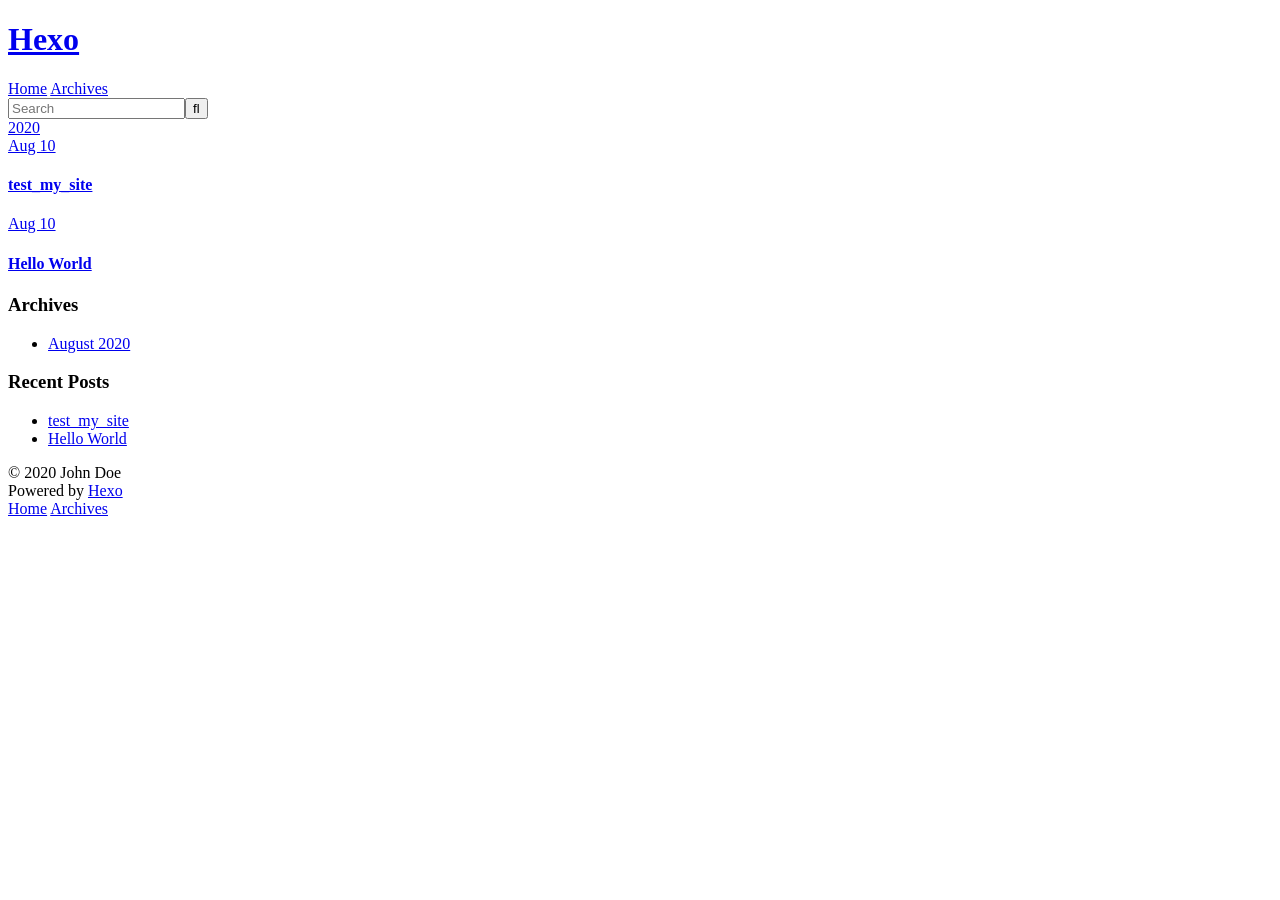
==== archives/2020/index.html @ 8a31be95 "Site updated: 2020-08-10 13:30:03" ====
<!DOCTYPE html>
<html>
<head>
  <meta charset="utf-8">
  

  
  <title>Archives: 2020 | Hexo</title>
  <meta name="viewport" content="width=device-width, initial-scale=1, maximum-scale=1">
  <meta property="og:type" content="website">
<meta property="og:title" content="Hexo">
<meta property="og:url" content="http://yoursite.com/archives/2020/index.html">
<meta property="og:site_name" content="Hexo">
<meta property="og:locale" content="en_US">
<meta property="article:author" content="John Doe">
<meta name="twitter:card" content="summary">
  
    <link rel="alternate" href="/atom.xml" title="Hexo" type="application/atom+xml">
  
  
    <link rel="icon" href="/favicon.png">
  
  
    <link href="//fonts.googleapis.com/css?family=Source+Code+Pro" rel="stylesheet" type="text/css">
  
  
<link rel="stylesheet" href="/css/style.css">

<meta name="generator" content="Hexo 5.0.0"></head>

<body>
  <div id="container">
    <div id="wrap">
      <header id="header">
  <div id="banner"></div>
  <div id="header-outer" class="outer">
    <div id="header-title" class="inner">
      <h1 id="logo-wrap">
        <a href="/" id="logo">Hexo</a>
      </h1>
      
    </div>
    <div id="header-inner" class="inner">
      <nav id="main-nav">
        <a id="main-nav-toggle" class="nav-icon"></a>
        
          <a class="main-nav-link" href="/">Home</a>
        
          <a class="main-nav-link" href="/archives">Archives</a>
        
      </nav>
      <nav id="sub-nav">
        
          <a id="nav-rss-link" class="nav-icon" href="/atom.xml" title="RSS Feed"></a>
        
        <a id="nav-search-btn" class="nav-icon" title="Search"></a>
      </nav>
      <div id="search-form-wrap">
        <form action="//google.com/search" method="get" accept-charset="UTF-8" class="search-form"><input type="search" name="q" class="search-form-input" placeholder="Search"><button type="submit" class="search-form-submit">&#xF002;</button><input type="hidden" name="sitesearch" value="http://yoursite.com"></form>
      </div>
    </div>
  </div>
</header>
      <div class="outer">
        <section id="main">
  
  
    
    
      
      
      <section class="archives-wrap">
        <div class="archive-year-wrap">
          <a href="/archives/2020" class="archive-year">2020</a>
        </div>
        <div class="archives">
    
    <article class="archive-article archive-type-post">
  <div class="archive-article-inner">
    <header class="archive-article-header">
      <a href="/2020/08/10/test-my-site/" class="archive-article-date">
  <time datetime="2020-08-10T04:23:38.000Z" itemprop="datePublished">Aug 10</time>
</a>
      
  
    <h1 itemprop="name">
      <a class="archive-article-title" href="/2020/08/10/test-my-site/">test_my_site</a>
    </h1>
  

    </header>
  </div>
</article>
  
    
    
    <article class="archive-article archive-type-post">
  <div class="archive-article-inner">
    <header class="archive-article-header">
      <a href="/2020/08/10/hello-world/" class="archive-article-date">
  <time datetime="2020-08-10T04:22:14.699Z" itemprop="datePublished">Aug 10</time>
</a>
      
  
    <h1 itemprop="name">
      <a class="archive-article-title" href="/2020/08/10/hello-world/">Hello World</a>
    </h1>
  

    </header>
  </div>
</article>
  
  
    </div></section>
  


</section>
        
          <aside id="sidebar">
  
    

  
    

  
    
  
    
  <div class="widget-wrap">
    <h3 class="widget-title">Archives</h3>
    <div class="widget">
      <ul class="archive-list"><li class="archive-list-item"><a class="archive-list-link" href="/archives/2020/08/">August 2020</a></li></ul>
    </div>
  </div>


  
    
  <div class="widget-wrap">
    <h3 class="widget-title">Recent Posts</h3>
    <div class="widget">
      <ul>
        
          <li>
            <a href="/2020/08/10/test-my-site/">test_my_site</a>
          </li>
        
          <li>
            <a href="/2020/08/10/hello-world/">Hello World</a>
          </li>
        
      </ul>
    </div>
  </div>

  
</aside>
        
      </div>
      <footer id="footer">
  
  <div class="outer">
    <div id="footer-info" class="inner">
      &copy; 2020 John Doe<br>
      Powered by <a href="http://hexo.io/" target="_blank">Hexo</a>
    </div>
  </div>
</footer>
    </div>
    <nav id="mobile-nav">
  
    <a href="/" class="mobile-nav-link">Home</a>
  
    <a href="/archives" class="mobile-nav-link">Archives</a>
  
</nav>
    

<script src="//ajax.googleapis.com/ajax/libs/jquery/2.0.3/jquery.min.js"></script>


  
<link rel="stylesheet" href="/fancybox/jquery.fancybox.css">

  
<script src="/fancybox/jquery.fancybox.pack.js"></script>




<script src="/js/script.js"></script>




  </div>
</body>
</html>
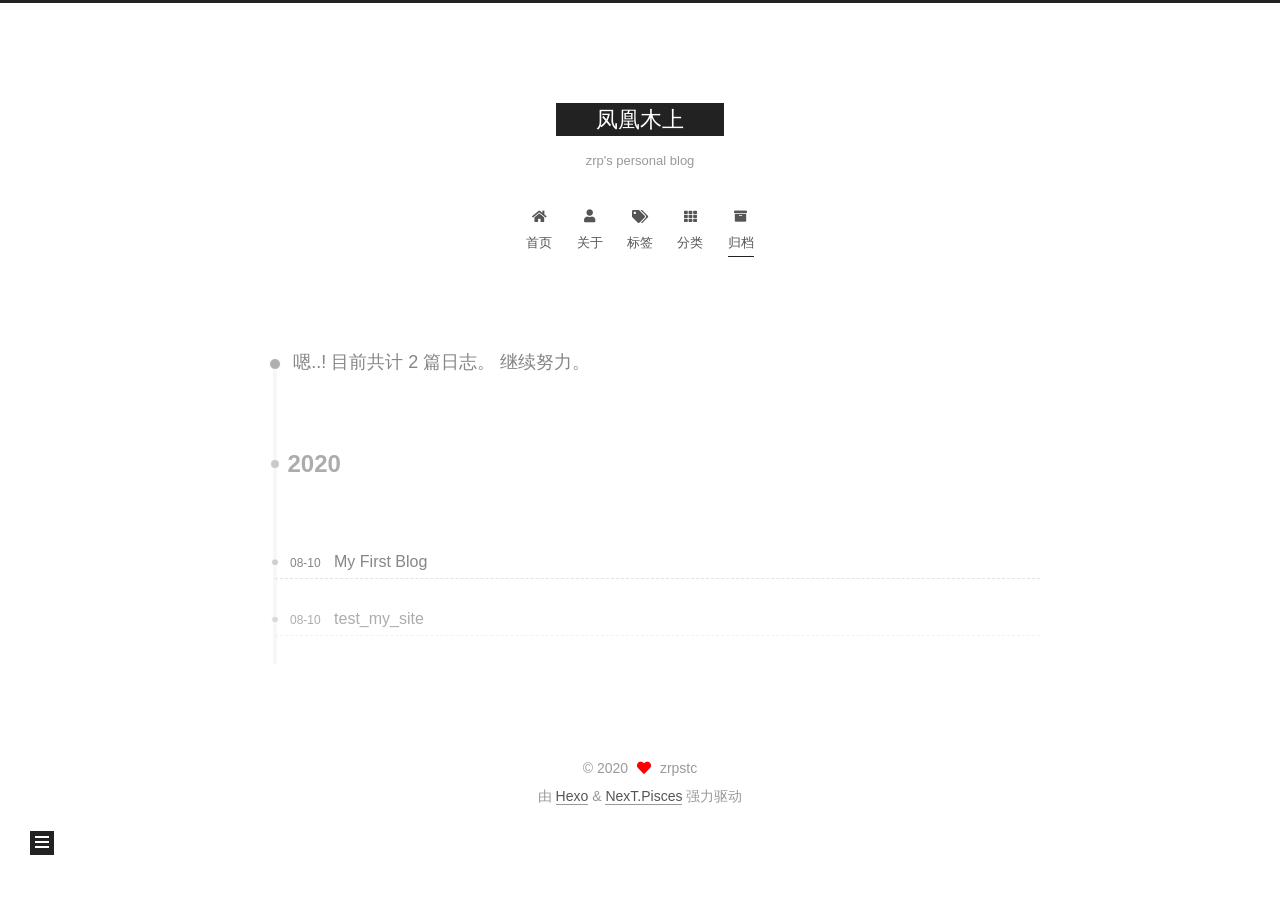
==== commit 00d344af: "Site updated: 2020-08-10 15:20:01" ====
--- a/archives/2020/index.html
+++ b/archives/2020/index.html
@@ -1,201 +1,380 @@
 <!DOCTYPE html>
-<html>
+<html lang="zh-CN">
 <head>
-  <meta charset="utf-8">
-  
-
-  
-  <title>Archives: 2020 | Hexo</title>
-  <meta name="viewport" content="width=device-width, initial-scale=1, maximum-scale=1">
-  <meta property="og:type" content="website">
-<meta property="og:title" content="Hexo">
+  <meta charset="UTF-8">
+<meta name="viewport" content="width=device-width, initial-scale=1, maximum-scale=2">
+<meta name="theme-color" content="#222">
+<meta name="generator" content="Hexo 5.0.0">
+  <link rel="apple-touch-icon" sizes="180x180" href="/images/apple-touch-icon-next.png">
+  <link rel="icon" type="image/png" sizes="32x32" href="/images/favicon-32x32-next.png">
+  <link rel="icon" type="image/png" sizes="16x16" href="/images/favicon-16x16-next.png">
+  <link rel="mask-icon" href="/images/logo.svg" color="#222">
+
+<link rel="stylesheet" href="/css/main.css">
+
+
+<link rel="stylesheet" href="/lib/font-awesome/css/all.min.css">
+
+<script id="hexo-configurations">
+    var NexT = window.NexT || {};
+    var CONFIG = {"hostname":"yoursite.com","root":"/","scheme":"Pisces","version":"7.8.0","exturl":false,"sidebar":{"position":"left","display":"post","padding":18,"offset":12,"onmobile":false},"copycode":{"enable":false,"show_result":false,"style":null},"back2top":{"enable":true,"sidebar":false,"scrollpercent":false},"bookmark":{"enable":false,"color":"#222","save":"auto"},"fancybox":false,"mediumzoom":false,"lazyload":false,"pangu":false,"comments":{"style":"tabs","active":null,"storage":true,"lazyload":false,"nav":null},"algolia":{"hits":{"per_page":10},"labels":{"input_placeholder":"Search for Posts","hits_empty":"We didn't find any results for the search: ${query}","hits_stats":"${hits} results found in ${time} ms"}},"localsearch":{"enable":false,"trigger":"auto","top_n_per_article":1,"unescape":false,"preload":false},"motion":{"enable":true,"async":false,"transition":{"post_block":"fadeIn","post_header":"slideDownIn","post_body":"slideDownIn","coll_header":"slideLeftIn","sidebar":"slideUpIn"}}};
+  </script>
+
+  <meta name="description" content="学习，思考和生活">
+<meta property="og:type" content="website">
+<meta property="og:title" content="凤凰木上">
 <meta property="og:url" content="http://yoursite.com/archives/2020/index.html">
-<meta property="og:site_name" content="Hexo">
-<meta property="og:locale" content="en_US">
-<meta property="article:author" content="John Doe">
+<meta property="og:site_name" content="凤凰木上">
+<meta property="og:description" content="学习，思考和生活">
+<meta property="og:locale" content="zh_CN">
+<meta property="article:author" content="zrpstc">
 <meta name="twitter:card" content="summary">
-  
-    <link rel="alternate" href="/atom.xml" title="Hexo" type="application/atom+xml">
-  
-  
-    <link rel="icon" href="/favicon.png">
-  
-  
-    <link href="//fonts.googleapis.com/css?family=Source+Code+Pro" rel="stylesheet" type="text/css">
-  
-  
-<link rel="stylesheet" href="/css/style.css">
-
-<meta name="generator" content="Hexo 5.0.0"></head>
-
-<body>
-  <div id="container">
-    <div id="wrap">
-      <header id="header">
-  <div id="banner"></div>
-  <div id="header-outer" class="outer">
-    <div id="header-title" class="inner">
-      <h1 id="logo-wrap">
-        <a href="/" id="logo">Hexo</a>
-      </h1>
+
+<link rel="canonical" href="http://yoursite.com/archives/2020/">
+
+
+<script id="page-configurations">
+  // https://hexo.io/docs/variables.html
+  CONFIG.page = {
+    sidebar: "",
+    isHome : false,
+    isPost : false,
+    lang   : 'zh-CN'
+  };
+</script>
+
+  <title>归档 | 凤凰木上</title>
+  
+
+
+
+
+
+
+  <noscript>
+  <style>
+  .use-motion .brand,
+  .use-motion .menu-item,
+  .sidebar-inner,
+  .use-motion .post-block,
+  .use-motion .pagination,
+  .use-motion .comments,
+  .use-motion .post-header,
+  .use-motion .post-body,
+  .use-motion .collection-header { opacity: initial; }
+
+  .use-motion .site-title,
+  .use-motion .site-subtitle {
+    opacity: initial;
+    top: initial;
+  }
+
+  .use-motion .logo-line-before i { left: initial; }
+  .use-motion .logo-line-after i { right: initial; }
+  </style>
+</noscript>
+
+</head>
+
+<body itemscope itemtype="http://schema.org/WebPage">
+  <div class="container use-motion">
+    <div class="headband"></div>
+
+    <header class="header" itemscope itemtype="http://schema.org/WPHeader">
+      <div class="header-inner"><div class="site-brand-container">
+  <div class="site-nav-toggle">
+    <div class="toggle" aria-label="切换导航栏">
+      <span class="toggle-line toggle-line-first"></span>
+      <span class="toggle-line toggle-line-middle"></span>
+      <span class="toggle-line toggle-line-last"></span>
+    </div>
+  </div>
+
+  <div class="site-meta">
+
+    <a href="/" class="brand" rel="start">
+      <span class="logo-line-before"><i></i></span>
+      <h1 class="site-title">凤凰木上</h1>
+      <span class="logo-line-after"><i></i></span>
+    </a>
+      <p class="site-subtitle" itemprop="description">zrp's personal blog</p>
+  </div>
+
+  <div class="site-nav-right">
+    <div class="toggle popup-trigger">
+    </div>
+  </div>
+</div>
+
+
+
+
+<nav class="site-nav">
+  <ul id="menu" class="main-menu menu">
+        <li class="menu-item menu-item-home">
+
+    <a href="/" rel="section"><i class="fa fa-home fa-fw"></i>首页</a>
+
+  </li>
+        <li class="menu-item menu-item-about">
+
+    <a href="/about/" rel="section"><i class="fa fa-user fa-fw"></i>关于</a>
+
+  </li>
+        <li class="menu-item menu-item-tags">
+
+    <a href="/tags/" rel="section"><i class="fa fa-tags fa-fw"></i>标签</a>
+
+  </li>
+        <li class="menu-item menu-item-categories">
+
+    <a href="/categories/" rel="section"><i class="fa fa-th fa-fw"></i>分类</a>
+
+  </li>
+        <li class="menu-item menu-item-archives">
+
+    <a href="/archives/" rel="section"><i class="fa fa-archive fa-fw"></i>归档</a>
+
+  </li>
+  </ul>
+</nav>
+
+
+
+
+</div>
+    </header>
+
+    
+  <div class="back-to-top">
+    <i class="fa fa-arrow-up"></i>
+    <span>0%</span>
+  </div>
+
+
+    <main class="main">
+      <div class="main-inner">
+        <div class="content-wrap">
+          
+
+          <div class="content archive">
+            
+
+  
+  
+  
+  <div class="post-block">
+    <div class="posts-collapse">
+      <div class="collection-title">
+        <span class="collection-header">嗯..! 目前共计 2 篇日志。 继续努力。</span>
+      </div>
+
       
-    </div>
-    <div id="header-inner" class="inner">
-      <nav id="main-nav">
-        <a id="main-nav-toggle" class="nav-icon"></a>
+    <div class="collection-year">
+      <span class="collection-header">2020</span>
+    </div>
+
+  <article itemscope itemtype="http://schema.org/Article">
+    <header class="post-header">
+
+      <div class="post-meta">
+        <time itemprop="dateCreated"
+              datetime="2020-08-10T14:25:43+08:00"
+              content="2020-08-10">
+          08-10
+        </time>
+      </div>
+
+      <div class="post-title">
+          <a class="post-title-link" href="/2020/08/10/My-First-Blog/" itemprop="url">
+            <span itemprop="name">My First Blog</span>
+          </a>
+      </div>
+
+    </header>
+  </article>
+
+  <article itemscope itemtype="http://schema.org/Article">
+    <header class="post-header">
+
+      <div class="post-meta">
+        <time itemprop="dateCreated"
+              datetime="2020-08-10T12:23:38+08:00"
+              content="2020-08-10">
+          08-10
+        </time>
+      </div>
+
+      <div class="post-title">
+          <a class="post-title-link" href="/2020/08/10/test-my-site/" itemprop="url">
+            <span itemprop="name">test_my_site</span>
+          </a>
+      </div>
+
+    </header>
+  </article>
+
+
+    </div>
+  </div>
+  
+  
+  
+
+  
+
+
+
+          </div>
+          
+
+<script>
+  window.addEventListener('tabs:register', () => {
+    let { activeClass } = CONFIG.comments;
+    if (CONFIG.comments.storage) {
+      activeClass = localStorage.getItem('comments_active') || activeClass;
+    }
+    if (activeClass) {
+      let activeTab = document.querySelector(`a[href="#comment-${activeClass}"]`);
+      if (activeTab) {
+        activeTab.click();
+      }
+    }
+  });
+  if (CONFIG.comments.storage) {
+    window.addEventListener('tabs:click', event => {
+      if (!event.target.matches('.tabs-comment .tab-content .tab-pane')) return;
+      let commentClass = event.target.classList[1];
+      localStorage.setItem('comments_active', commentClass);
+    });
+  }
+</script>
+
+        </div>
+          
+  
+  <div class="toggle sidebar-toggle">
+    <span class="toggle-line toggle-line-first"></span>
+    <span class="toggle-line toggle-line-middle"></span>
+    <span class="toggle-line toggle-line-last"></span>
+  </div>
+
+  <aside class="sidebar">
+    <div class="sidebar-inner">
+
+      <ul class="sidebar-nav motion-element">
+        <li class="sidebar-nav-toc">
+          文章目录
+        </li>
+        <li class="sidebar-nav-overview">
+          站点概览
+        </li>
+      </ul>
+
+      <!--noindex-->
+      <div class="post-toc-wrap sidebar-panel">
+      </div>
+      <!--/noindex-->
+
+      <div class="site-overview-wrap sidebar-panel">
+        <div class="site-author motion-element" itemprop="author" itemscope itemtype="http://schema.org/Person">
+    <img class="site-author-image" itemprop="image" alt="zrpstc"
+      src="/images/avatar.png">
+  <p class="site-author-name" itemprop="name">zrpstc</p>
+  <div class="site-description" itemprop="description">学习，思考和生活</div>
+</div>
+<div class="site-state-wrap motion-element">
+  <nav class="site-state">
+      <div class="site-state-item site-state-posts">
+          <a href="/archives/">
         
-          <a class="main-nav-link" href="/">Home</a>
+          <span class="site-state-item-count">2</span>
+          <span class="site-state-item-name">日志</span>
+        </a>
+      </div>
+  </nav>
+</div>
+
+
+
+      </div>
+
+    </div>
+  </aside>
+  <div id="sidebar-dimmer"></div>
+
+
+      </div>
+    </main>
+
+    <footer class="footer">
+      <div class="footer-inner">
         
-          <a class="main-nav-link" href="/archives">Archives</a>
+
         
-      </nav>
-      <nav id="sub-nav">
+
+<div class="copyright">
+  
+  &copy; 
+  <span itemprop="copyrightYear">2020</span>
+  <span class="with-love">
+    <i class="fa fa-heart"></i>
+  </span>
+  <span class="author" itemprop="copyrightHolder">zrpstc</span>
+</div>
+  <div class="powered-by">由 <a href="https://hexo.io/" class="theme-link" rel="noopener" target="_blank">Hexo</a> & <a href="https://pisces.theme-next.org/" class="theme-link" rel="noopener" target="_blank">NexT.Pisces</a> 强力驱动
+  </div>
+
         
-          <a id="nav-rss-link" class="nav-icon" href="/atom.xml" title="RSS Feed"></a>
-        
-        <a id="nav-search-btn" class="nav-icon" title="Search"></a>
-      </nav>
-      <div id="search-form-wrap">
-        <form action="//google.com/search" method="get" accept-charset="UTF-8" class="search-form"><input type="search" name="q" class="search-form-input" placeholder="Search"><button type="submit" class="search-form-submit">&#xF002;</button><input type="hidden" name="sitesearch" value="http://yoursite.com"></form>
-      </div>
-    </div>
-  </div>
-</header>
-      <div class="outer">
-        <section id="main">
-  
-  
-    
-    
-      
-      
-      <section class="archives-wrap">
-        <div class="archive-year-wrap">
-          <a href="/archives/2020" class="archive-year">2020</a>
-        </div>
-        <div class="archives">
-    
-    <article class="archive-article archive-type-post">
-  <div class="archive-article-inner">
-    <header class="archive-article-header">
-      <a href="/2020/08/10/test-my-site/" class="archive-article-date">
-  <time datetime="2020-08-10T04:23:38.000Z" itemprop="datePublished">Aug 10</time>
-</a>
-      
-  
-    <h1 itemprop="name">
-      <a class="archive-article-title" href="/2020/08/10/test-my-site/">test_my_site</a>
-    </h1>
-  
-
-    </header>
-  </div>
-</article>
-  
-    
-    
-    <article class="archive-article archive-type-post">
-  <div class="archive-article-inner">
-    <header class="archive-article-header">
-      <a href="/2020/08/10/hello-world/" class="archive-article-date">
-  <time datetime="2020-08-10T04:22:14.699Z" itemprop="datePublished">Aug 10</time>
-</a>
-      
-  
-    <h1 itemprop="name">
-      <a class="archive-article-title" href="/2020/08/10/hello-world/">Hello World</a>
-    </h1>
-  
-
-    </header>
-  </div>
-</article>
-  
-  
-    </div></section>
-  
-
-
-</section>
-        
-          <aside id="sidebar">
-  
-    
-
-  
-    
-
-  
-    
-  
-    
-  <div class="widget-wrap">
-    <h3 class="widget-title">Archives</h3>
-    <div class="widget">
-      <ul class="archive-list"><li class="archive-list-item"><a class="archive-list-link" href="/archives/2020/08/">August 2020</a></li></ul>
-    </div>
-  </div>
-
-
-  
-    
-  <div class="widget-wrap">
-    <h3 class="widget-title">Recent Posts</h3>
-    <div class="widget">
-      <ul>
-        
-          <li>
-            <a href="/2020/08/10/test-my-site/">test_my_site</a>
-          </li>
-        
-          <li>
-            <a href="/2020/08/10/hello-world/">Hello World</a>
-          </li>
-        
-      </ul>
-    </div>
-  </div>
-
-  
-</aside>
-        
-      </div>
-      <footer id="footer">
-  
-  <div class="outer">
-    <div id="footer-info" class="inner">
-      &copy; 2020 John Doe<br>
-      Powered by <a href="http://hexo.io/" target="_blank">Hexo</a>
-    </div>
-  </div>
-</footer>
-    </div>
-    <nav id="mobile-nav">
-  
-    <a href="/" class="mobile-nav-link">Home</a>
-  
-    <a href="/archives" class="mobile-nav-link">Archives</a>
-  
-</nav>
-    
-
-<script src="//ajax.googleapis.com/ajax/libs/jquery/2.0.3/jquery.min.js"></script>
-
-
-  
-<link rel="stylesheet" href="/fancybox/jquery.fancybox.css">
-
-  
-<script src="/fancybox/jquery.fancybox.pack.js"></script>
-
-
-
-
-<script src="/js/script.js"></script>
-
-
-
-
-  </div>
+
+
+
+
+
+
+
+
+      </div>
+    </footer>
+  </div>
+
+  
+  <script src="/lib/anime.min.js"></script>
+  <script src="/lib/velocity/velocity.min.js"></script>
+  <script src="/lib/velocity/velocity.ui.min.js"></script>
+
+<script src="/js/utils.js"></script>
+
+<script src="/js/motion.js"></script>
+
+
+<script src="/js/schemes/pisces.js"></script>
+
+
+<script src="/js/next-boot.js"></script>
+
+
+
+
+  
+
+
+
+
+
+
+
+
+
+
+
+
+
+
+
+  
+
+  
+
 </body>
-</html>+</html>
--- a/css/main.css
+++ b/css/main.css
@@ -0,0 +1,2291 @@
+:root {
+  --body-bg-color: #fff;
+  --content-bg-color: #fff;
+  --card-bg-color: #f5f5f5;
+  --text-color: #555;
+  --blockquote-color: #666;
+  --link-color: #555;
+  --link-hover-color: #222;
+  --brand-color: #fff;
+  --brand-hover-color: #fff;
+  --table-row-odd-bg-color: #f9f9f9;
+  --table-row-hover-bg-color: #f5f5f5;
+  --menu-item-bg-color: #f5f5f5;
+  --btn-default-bg: #222;
+  --btn-default-color: #fff;
+  --btn-default-border-color: #222;
+  --btn-default-hover-bg: #fff;
+  --btn-default-hover-color: #222;
+  --btn-default-hover-border-color: #222;
+}
+html {
+  line-height: 1.15; /* 1 */
+  -webkit-text-size-adjust: 100%; /* 2 */
+}
+body {
+  margin: 0;
+}
+main {
+  display: block;
+}
+h1 {
+  font-size: 2em;
+  margin: 0.67em 0;
+}
+hr {
+  box-sizing: content-box; /* 1 */
+  height: 0; /* 1 */
+  overflow: visible; /* 2 */
+}
+pre {
+  font-family: monospace, monospace; /* 1 */
+  font-size: 1em; /* 2 */
+}
+a {
+  background: transparent;
+}
+abbr[title] {
+  border-bottom: none; /* 1 */
+  text-decoration: underline; /* 2 */
+  text-decoration: underline dotted; /* 2 */
+}
+b,
+strong {
+  font-weight: bolder;
+}
+code,
+kbd,
+samp {
+  font-family: monospace, monospace; /* 1 */
+  font-size: 1em; /* 2 */
+}
+small {
+  font-size: 80%;
+}
+sub,
+sup {
+  font-size: 75%;
+  line-height: 0;
+  position: relative;
+  vertical-align: baseline;
+}
+sub {
+  bottom: -0.25em;
+}
+sup {
+  top: -0.5em;
+}
+img {
+  border-style: none;
+}
+button,
+input,
+optgroup,
+select,
+textarea {
+  font-family: inherit; /* 1 */
+  font-size: 100%; /* 1 */
+  line-height: 1.15; /* 1 */
+  margin: 0; /* 2 */
+}
+button,
+input {
+/* 1 */
+  overflow: visible;
+}
+button,
+select {
+/* 1 */
+  text-transform: none;
+}
+button,
+[type='button'],
+[type='reset'],
+[type='submit'] {
+  -webkit-appearance: button;
+}
+button::-moz-focus-inner,
+[type='button']::-moz-focus-inner,
+[type='reset']::-moz-focus-inner,
+[type='submit']::-moz-focus-inner {
+  border-style: none;
+  padding: 0;
+}
+button:-moz-focusring,
+[type='button']:-moz-focusring,
+[type='reset']:-moz-focusring,
+[type='submit']:-moz-focusring {
+  outline: 1px dotted ButtonText;
+}
+fieldset {
+  padding: 0.35em 0.75em 0.625em;
+}
+legend {
+  box-sizing: border-box; /* 1 */
+  color: inherit; /* 2 */
+  display: table; /* 1 */
+  max-width: 100%; /* 1 */
+  padding: 0; /* 3 */
+  white-space: normal; /* 1 */
+}
+progress {
+  vertical-align: baseline;
+}
+textarea {
+  overflow: auto;
+}
+[type='checkbox'],
+[type='radio'] {
+  box-sizing: border-box; /* 1 */
+  padding: 0; /* 2 */
+}
+[type='number']::-webkit-inner-spin-button,
+[type='number']::-webkit-outer-spin-button {
+  height: auto;
+}
+[type='search'] {
+  outline-offset: -2px; /* 2 */
+  -webkit-appearance: textfield; /* 1 */
+}
+[type='search']::-webkit-search-decoration {
+  -webkit-appearance: none;
+}
+::-webkit-file-upload-button {
+  font: inherit; /* 2 */
+  -webkit-appearance: button; /* 1 */
+}
+details {
+  display: block;
+}
+summary {
+  display: list-item;
+}
+template {
+  display: none;
+}
+[hidden] {
+  display: none;
+}
+::selection {
+  background: #262a30;
+  color: #eee;
+}
+html,
+body {
+  height: 100%;
+}
+body {
+  background: var(--body-bg-color);
+  color: var(--text-color);
+  font-family: 'Lato', "PingFang SC", "Microsoft YaHei", sans-serif;
+  font-size: 1em;
+  line-height: 2;
+}
+@media (max-width: 991px) {
+  body {
+    padding-left: 0 !important;
+    padding-right: 0 !important;
+  }
+}
+h1,
+h2,
+h3,
+h4,
+h5,
+h6 {
+  font-family: 'Lato', "PingFang SC", "Microsoft YaHei", sans-serif;
+  font-weight: bold;
+  line-height: 1.5;
+  margin: 20px 0 15px;
+}
+h1 {
+  font-size: 1.5em;
+}
+h2 {
+  font-size: 1.375em;
+}
+h3 {
+  font-size: 1.25em;
+}
+h4 {
+  font-size: 1.125em;
+}
+h5 {
+  font-size: 1em;
+}
+h6 {
+  font-size: 0.875em;
+}
+p {
+  margin: 0 0 20px 0;
+}
+a,
+span.exturl {
+  border-bottom: 1px solid #999;
+  color: var(--link-color);
+  outline: 0;
+  text-decoration: none;
+  overflow-wrap: break-word;
+  word-wrap: break-word;
+  cursor: pointer;
+}
+a:hover,
+span.exturl:hover {
+  border-bottom-color: var(--link-hover-color);
+  color: var(--link-hover-color);
+}
+iframe,
+img,
+video {
+  display: block;
+  margin-left: auto;
+  margin-right: auto;
+  max-width: 100%;
+}
+hr {
+  background-image: repeating-linear-gradient(-45deg, #ddd, #ddd 4px, transparent 4px, transparent 8px);
+  border: 0;
+  height: 3px;
+  margin: 40px 0;
+}
+blockquote {
+  border-left: 4px solid #ddd;
+  color: var(--blockquote-color);
+  margin: 0;
+  padding: 0 15px;
+}
+blockquote cite::before {
+  content: '-';
+  padding: 0 5px;
+}
+dt {
+  font-weight: bold;
+}
+dd {
+  margin: 0;
+  padding: 0;
+}
+kbd {
+  background-color: #f5f5f5;
+  background-image: linear-gradient(#eee, #fff, #eee);
+  border: 1px solid #ccc;
+  border-radius: 0.2em;
+  box-shadow: 0.1em 0.1em 0.2em rgba(0,0,0,0.1);
+  color: #555;
+  font-family: inherit;
+  padding: 0.1em 0.3em;
+  white-space: nowrap;
+}
+.table-container {
+  overflow: auto;
+}
+table {
+  border-collapse: collapse;
+  border-spacing: 0;
+  font-size: 0.875em;
+  margin: 0 0 20px 0;
+  width: 100%;
+}
+tbody tr:nth-of-type(odd) {
+  background: var(--table-row-odd-bg-color);
+}
+tbody tr:hover {
+  background: var(--table-row-hover-bg-color);
+}
+caption,
+th,
+td {
+  font-weight: normal;
+  padding: 8px;
+  vertical-align: middle;
+}
+th,
+td {
+  border: 1px solid #ddd;
+  border-bottom: 3px solid #ddd;
+}
+th {
+  font-weight: 700;
+  padding-bottom: 10px;
+}
+td {
+  border-bottom-width: 1px;
+}
+.btn {
+  background: var(--btn-default-bg);
+  border: 2px solid var(--btn-default-border-color);
+  border-radius: 0;
+  color: var(--btn-default-color);
+  display: inline-block;
+  font-size: 0.875em;
+  line-height: 2;
+  padding: 0 20px;
+  text-decoration: none;
+  transition-property: background-color;
+  transition-delay: 0s;
+  transition-duration: 0.2s;
+  transition-timing-function: ease-in-out;
+}
+.btn:hover {
+  background: var(--btn-default-hover-bg);
+  border-color: var(--btn-default-hover-border-color);
+  color: var(--btn-default-hover-color);
+}
+.btn + .btn {
+  margin: 0 0 8px 8px;
+}
+.btn .fa-fw {
+  text-align: left;
+  width: 1.285714285714286em;
+}
+.toggle {
+  line-height: 0;
+}
+.toggle .toggle-line {
+  background: #fff;
+  display: inline-block;
+  height: 2px;
+  left: 0;
+  position: relative;
+  top: 0;
+  transition: all 0.4s;
+  vertical-align: top;
+  width: 100%;
+}
+.toggle .toggle-line:not(:first-child) {
+  margin-top: 3px;
+}
+.toggle.toggle-arrow .toggle-line-first {
+  left: 50%;
+  top: 2px;
+  transform: rotate(45deg);
+  width: 50%;
+}
+.toggle.toggle-arrow .toggle-line-middle {
+  left: 2px;
+  width: 90%;
+}
+.toggle.toggle-arrow .toggle-line-last {
+  left: 50%;
+  top: -2px;
+  transform: rotate(-45deg);
+  width: 50%;
+}
+.toggle.toggle-close .toggle-line-first {
+  transform: rotate(-45deg);
+  top: 5px;
+}
+.toggle.toggle-close .toggle-line-middle {
+  opacity: 0;
+}
+.toggle.toggle-close .toggle-line-last {
+  transform: rotate(45deg);
+  top: -5px;
+}
+.highlight,
+pre {
+  background: #f7f7f7;
+  color: #4d4d4c;
+  line-height: 1.6;
+  margin: 0 auto 20px;
+}
+pre,
+code {
+  font-family: consolas, Menlo, monospace, "PingFang SC", "Microsoft YaHei";
+}
+code {
+  background: #eee;
+  border-radius: 3px;
+  color: #555;
+  padding: 2px 4px;
+  overflow-wrap: break-word;
+  word-wrap: break-word;
+}
+.highlight *::selection {
+  background: #d6d6d6;
+}
+.highlight pre {
+  border: 0;
+  margin: 0;
+  padding: 10px 0;
+}
+.highlight table {
+  border: 0;
+  margin: 0;
+  width: auto;
+}
+.highlight td {
+  border: 0;
+  padding: 0;
+}
+.highlight figcaption {
+  background: #eff2f3;
+  color: #4d4d4c;
+  display: flex;
+  font-size: 0.875em;
+  justify-content: space-between;
+  line-height: 1.2;
+  padding: 0.5em;
+}
+.highlight figcaption a {
+  color: #4d4d4c;
+}
+.highlight figcaption a:hover {
+  border-bottom-color: #4d4d4c;
+}
+.highlight .gutter {
+  -moz-user-select: none;
+  -ms-user-select: none;
+  -webkit-user-select: none;
+  user-select: none;
+}
+.highlight .gutter pre {
+  background: #eff2f3;
+  color: #869194;
+  padding-left: 10px;
+  padding-right: 10px;
+  text-align: right;
+}
+.highlight .code pre {
+  background: #f7f7f7;
+  padding-left: 10px;
+  width: 100%;
+}
+.gist table {
+  width: auto;
+}
+.gist table td {
+  border: 0;
+}
+pre {
+  overflow: auto;
+  padding: 10px;
+}
+pre code {
+  background: none;
+  color: #4d4d4c;
+  font-size: 0.875em;
+  padding: 0;
+  text-shadow: none;
+}
+pre .deletion {
+  background: #fdd;
+}
+pre .addition {
+  background: #dfd;
+}
+pre .meta {
+  color: #eab700;
+  -moz-user-select: none;
+  -ms-user-select: none;
+  -webkit-user-select: none;
+  user-select: none;
+}
+pre .comment {
+  color: #8e908c;
+}
+pre .variable,
+pre .attribute,
+pre .tag,
+pre .name,
+pre .regexp,
+pre .ruby .constant,
+pre .xml .tag .title,
+pre .xml .pi,
+pre .xml .doctype,
+pre .html .doctype,
+pre .css .id,
+pre .css .class,
+pre .css .pseudo {
+  color: #c82829;
+}
+pre .number,
+pre .preprocessor,
+pre .built_in,
+pre .builtin-name,
+pre .literal,
+pre .params,
+pre .constant,
+pre .command {
+  color: #f5871f;
+}
+pre .ruby .class .title,
+pre .css .rules .attribute,
+pre .string,
+pre .symbol,
+pre .value,
+pre .inheritance,
+pre .header,
+pre .ruby .symbol,
+pre .xml .cdata,
+pre .special,
+pre .formula {
+  color: #718c00;
+}
+pre .title,
+pre .css .hexcolor {
+  color: #3e999f;
+}
+pre .function,
+pre .python .decorator,
+pre .python .title,
+pre .ruby .function .title,
+pre .ruby .title .keyword,
+pre .perl .sub,
+pre .javascript .title,
+pre .coffeescript .title {
+  color: #4271ae;
+}
+pre .keyword,
+pre .javascript .function {
+  color: #8959a8;
+}
+.blockquote-center {
+  border-left: none;
+  margin: 40px 0;
+  padding: 0;
+  position: relative;
+  text-align: center;
+}
+.blockquote-center .fa {
+  display: block;
+  opacity: 0.6;
+  position: absolute;
+  width: 100%;
+}
+.blockquote-center .fa-quote-left {
+  border-top: 1px solid #ccc;
+  text-align: left;
+  top: -20px;
+}
+.blockquote-center .fa-quote-right {
+  border-bottom: 1px solid #ccc;
+  text-align: right;
+  bottom: -20px;
+}
+.blockquote-center p,
+.blockquote-center div {
+  text-align: center;
+}
+.post-body .group-picture img {
+  margin: 0 auto;
+  padding: 0 3px;
+}
+.group-picture-row {
+  margin-bottom: 6px;
+  overflow: hidden;
+}
+.group-picture-column {
+  float: left;
+  margin-bottom: 10px;
+}
+.post-body .label {
+  color: #555;
+  display: inline;
+  padding: 0 2px;
+}
+.post-body .label.default {
+  background: #f0f0f0;
+}
+.post-body .label.primary {
+  background: #efe6f7;
+}
+.post-body .label.info {
+  background: #e5f2f8;
+}
+.post-body .label.success {
+  background: #e7f4e9;
+}
+.post-body .label.warning {
+  background: #fcf6e1;
+}
+.post-body .label.danger {
+  background: #fae8eb;
+}
+.post-body .tabs {
+  margin-bottom: 20px;
+}
+.post-body .tabs,
+.tabs-comment {
+  display: block;
+  padding-top: 10px;
+  position: relative;
+}
+.post-body .tabs ul.nav-tabs,
+.tabs-comment ul.nav-tabs {
+  display: flex;
+  flex-wrap: wrap;
+  margin: 0;
+  margin-bottom: -1px;
+  padding: 0;
+}
+@media (max-width: 413px) {
+  .post-body .tabs ul.nav-tabs,
+  .tabs-comment ul.nav-tabs {
+    display: block;
+    margin-bottom: 5px;
+  }
+}
+.post-body .tabs ul.nav-tabs li.tab,
+.tabs-comment ul.nav-tabs li.tab {
+  border-bottom: 1px solid #ddd;
+  border-left: 1px solid transparent;
+  border-right: 1px solid transparent;
+  border-top: 3px solid transparent;
+  flex-grow: 1;
+  list-style-type: none;
+  border-radius: 0 0 0 0;
+}
+@media (max-width: 413px) {
+  .post-body .tabs ul.nav-tabs li.tab,
+  .tabs-comment ul.nav-tabs li.tab {
+    border-bottom: 1px solid transparent;
+    border-left: 3px solid transparent;
+    border-right: 1px solid transparent;
+    border-top: 1px solid transparent;
+  }
+}
+@media (max-width: 413px) {
+  .post-body .tabs ul.nav-tabs li.tab,
+  .tabs-comment ul.nav-tabs li.tab {
+    border-radius: 0;
+  }
+}
+.post-body .tabs ul.nav-tabs li.tab a,
+.tabs-comment ul.nav-tabs li.tab a {
+  border-bottom: initial;
+  display: block;
+  line-height: 1.8;
+  outline: 0;
+  padding: 0.25em 0.75em;
+  text-align: center;
+  transition-delay: 0s;
+  transition-duration: 0.2s;
+  transition-timing-function: ease-out;
+}
+.post-body .tabs ul.nav-tabs li.tab a i,
+.tabs-comment ul.nav-tabs li.tab a i {
+  width: 1.285714285714286em;
+}
+.post-body .tabs ul.nav-tabs li.tab.active,
+.tabs-comment ul.nav-tabs li.tab.active {
+  border-bottom: 1px solid transparent;
+  border-left: 1px solid #ddd;
+  border-right: 1px solid #ddd;
+  border-top: 3px solid #fc6423;
+}
+@media (max-width: 413px) {
+  .post-body .tabs ul.nav-tabs li.tab.active,
+  .tabs-comment ul.nav-tabs li.tab.active {
+    border-bottom: 1px solid #ddd;
+    border-left: 3px solid #fc6423;
+    border-right: 1px solid #ddd;
+    border-top: 1px solid #ddd;
+  }
+}
+.post-body .tabs ul.nav-tabs li.tab.active a,
+.tabs-comment ul.nav-tabs li.tab.active a {
+  color: var(--link-color);
+  cursor: default;
+}
+.post-body .tabs .tab-content .tab-pane,
+.tabs-comment .tab-content .tab-pane {
+  border: 1px solid #ddd;
+  border-top: 0;
+  padding: 20px 20px 0 20px;
+  border-radius: 0;
+}
+.post-body .tabs .tab-content .tab-pane:not(.active),
+.tabs-comment .tab-content .tab-pane:not(.active) {
+  display: none;
+}
+.post-body .tabs .tab-content .tab-pane.active,
+.tabs-comment .tab-content .tab-pane.active {
+  display: block;
+}
+.post-body .tabs .tab-content .tab-pane.active:nth-of-type(1),
+.tabs-comment .tab-content .tab-pane.active:nth-of-type(1) {
+  border-radius: 0 0 0 0;
+}
+@media (max-width: 413px) {
+  .post-body .tabs .tab-content .tab-pane.active:nth-of-type(1),
+  .tabs-comment .tab-content .tab-pane.active:nth-of-type(1) {
+    border-radius: 0;
+  }
+}
+.post-body .note {
+  border-radius: 3px;
+  margin-bottom: 20px;
+  padding: 1em;
+  position: relative;
+  border: 1px solid #eee;
+  border-left-width: 5px;
+}
+.post-body .note h2,
+.post-body .note h3,
+.post-body .note h4,
+.post-body .note h5,
+.post-body .note h6 {
+  margin-top: 0;
+  border-bottom: initial;
+  margin-bottom: 0;
+  padding-top: 0;
+}
+.post-body .note p:first-child,
+.post-body .note ul:first-child,
+.post-body .note ol:first-child,
+.post-body .note table:first-child,
+.post-body .note pre:first-child,
+.post-body .note blockquote:first-child,
+.post-body .note img:first-child {
+  margin-top: 0;
+}
+.post-body .note p:last-child,
+.post-body .note ul:last-child,
+.post-body .note ol:last-child,
+.post-body .note table:last-child,
+.post-body .note pre:last-child,
+.post-body .note blockquote:last-child,
+.post-body .note img:last-child {
+  margin-bottom: 0;
+}
+.post-body .note.default {
+  border-left-color: #777;
+}
+.post-body .note.default h2,
+.post-body .note.default h3,
+.post-body .note.default h4,
+.post-body .note.default h5,
+.post-body .note.default h6 {
+  color: #777;
+}
+.post-body .note.primary {
+  border-left-color: #6f42c1;
+}
+.post-body .note.primary h2,
+.post-body .note.primary h3,
+.post-body .note.primary h4,
+.post-body .note.primary h5,
+.post-body .note.primary h6 {
+  color: #6f42c1;
+}
+.post-body .note.info {
+  border-left-color: #428bca;
+}
+.post-body .note.info h2,
+.post-body .note.info h3,
+.post-body .note.info h4,
+.post-body .note.info h5,
+.post-body .note.info h6 {
+  color: #428bca;
+}
+.post-body .note.success {
+  border-left-color: #5cb85c;
+}
+.post-body .note.success h2,
+.post-body .note.success h3,
+.post-body .note.success h4,
+.post-body .note.success h5,
+.post-body .note.success h6 {
+  color: #5cb85c;
+}
+.post-body .note.warning {
+  border-left-color: #f0ad4e;
+}
+.post-body .note.warning h2,
+.post-body .note.warning h3,
+.post-body .note.warning h4,
+.post-body .note.warning h5,
+.post-body .note.warning h6 {
+  color: #f0ad4e;
+}
+.post-body .note.danger {
+  border-left-color: #d9534f;
+}
+.post-body .note.danger h2,
+.post-body .note.danger h3,
+.post-body .note.danger h4,
+.post-body .note.danger h5,
+.post-body .note.danger h6 {
+  color: #d9534f;
+}
+.pagination .prev,
+.pagination .next,
+.pagination .page-number,
+.pagination .space {
+  display: inline-block;
+  margin: 0 10px;
+  padding: 0 11px;
+  position: relative;
+  top: -1px;
+}
+@media (max-width: 767px) {
+  .pagination .prev,
+  .pagination .next,
+  .pagination .page-number,
+  .pagination .space {
+    margin: 0 5px;
+  }
+}
+.pagination {
+  border-top: 1px solid #eee;
+  margin: 120px 0 0;
+  text-align: center;
+}
+.pagination .prev,
+.pagination .next,
+.pagination .page-number {
+  border-bottom: 0;
+  border-top: 1px solid #eee;
+  transition-property: border-color;
+  transition-delay: 0s;
+  transition-duration: 0.2s;
+  transition-timing-function: ease-in-out;
+}
+.pagination .prev:hover,
+.pagination .next:hover,
+.pagination .page-number:hover {
+  border-top-color: #222;
+}
+.pagination .space {
+  margin: 0;
+  padding: 0;
+}
+.pagination .prev {
+  margin-left: 0;
+}
+.pagination .next {
+  margin-right: 0;
+}
+.pagination .page-number.current {
+  background: #ccc;
+  border-top-color: #ccc;
+  color: #fff;
+}
+@media (max-width: 767px) {
+  .pagination {
+    border-top: none;
+  }
+  .pagination .prev,
+  .pagination .next,
+  .pagination .page-number {
+    border-bottom: 1px solid #eee;
+    border-top: 0;
+    margin-bottom: 10px;
+    padding: 0 10px;
+  }
+  .pagination .prev:hover,
+  .pagination .next:hover,
+  .pagination .page-number:hover {
+    border-bottom-color: #222;
+  }
+}
+.comments {
+  margin-top: 60px;
+  overflow: hidden;
+}
+.comment-button-group {
+  display: flex;
+  flex-wrap: wrap-reverse;
+  justify-content: center;
+  margin: 1em 0;
+}
+.comment-button-group .comment-button {
+  margin: 0.1em 0.2em;
+}
+.comment-button-group .comment-button.active {
+  background: var(--btn-default-hover-bg);
+  border-color: var(--btn-default-hover-border-color);
+  color: var(--btn-default-hover-color);
+}
+.comment-position {
+  display: none;
+}
+.comment-position.active {
+  display: block;
+}
+.tabs-comment {
+  background: var(--content-bg-color);
+  margin-top: 4em;
+  padding-top: 0;
+}
+.tabs-comment .comments {
+  border: 0;
+  box-shadow: none;
+  margin-top: 0;
+  padding-top: 0;
+}
+.container {
+  min-height: 100%;
+  position: relative;
+}
+.main-inner {
+  margin: 0 auto;
+  width: 700px;
+}
+@media (min-width: 1200px) {
+  .main-inner {
+    width: 800px;
+  }
+}
+@media (min-width: 1600px) {
+  .main-inner {
+    width: 900px;
+  }
+}
+@media (max-width: 767px) {
+  .content-wrap {
+    padding: 0 20px;
+  }
+}
+.header {
+  background: transparent;
+}
+.header-inner {
+  margin: 0 auto;
+  width: 700px;
+}
+@media (min-width: 1200px) {
+  .header-inner {
+    width: 800px;
+  }
+}
+@media (min-width: 1600px) {
+  .header-inner {
+    width: 900px;
+  }
+}
+.site-brand-container {
+  display: flex;
+  flex-shrink: 0;
+  padding: 0 10px;
+}
+.headband {
+  background: #222;
+  height: 3px;
+}
+.site-meta {
+  flex-grow: 1;
+  text-align: center;
+}
+@media (max-width: 767px) {
+  .site-meta {
+    text-align: center;
+  }
+}
+.brand {
+  border-bottom: none;
+  color: var(--brand-color);
+  display: inline-block;
+  line-height: 1.375em;
+  padding: 0 40px;
+  position: relative;
+}
+.brand:hover {
+  color: var(--brand-hover-color);
+}
+.site-title {
+  font-family: 'Lato', "PingFang SC", "Microsoft YaHei", sans-serif;
+  font-size: 1.375em;
+  font-weight: normal;
+  margin: 0;
+}
+.site-subtitle {
+  color: #999;
+  font-size: 0.8125em;
+  margin: 10px 0;
+}
+.use-motion .brand {
+  opacity: 0;
+}
+.use-motion .site-title,
+.use-motion .site-subtitle,
+.use-motion .custom-logo-image {
+  opacity: 0;
+  position: relative;
+  top: -10px;
+}
+.site-nav-toggle,
+.site-nav-right {
+  display: none;
+}
+@media (max-width: 767px) {
+  .site-nav-toggle,
+  .site-nav-right {
+    display: flex;
+    flex-direction: column;
+    justify-content: center;
+  }
+}
+.site-nav-toggle .toggle,
+.site-nav-right .toggle {
+  color: var(--text-color);
+  padding: 10px;
+  width: 22px;
+}
+.site-nav-toggle .toggle .toggle-line,
+.site-nav-right .toggle .toggle-line {
+  background: var(--text-color);
+  border-radius: 1px;
+}
+.site-nav {
+  display: block;
+}
+@media (max-width: 767px) {
+  .site-nav {
+    clear: both;
+    display: none;
+  }
+}
+.site-nav.site-nav-on {
+  display: block;
+}
+.menu {
+  margin-top: 20px;
+  padding-left: 0;
+  text-align: center;
+}
+.menu-item {
+  display: inline-block;
+  list-style: none;
+  margin: 0 10px;
+}
+@media (max-width: 767px) {
+  .menu-item {
+    display: block;
+    margin-top: 10px;
+  }
+  .menu-item.menu-item-search {
+    display: none;
+  }
+}
+.menu-item a,
+.menu-item span.exturl {
+  border-bottom: 0;
+  display: block;
+  font-size: 0.8125em;
+  transition-property: border-color;
+  transition-delay: 0s;
+  transition-duration: 0.2s;
+  transition-timing-function: ease-in-out;
+}
+@media (hover: none) {
+  .menu-item a:hover,
+  .menu-item span.exturl:hover {
+    border-bottom-color: transparent !important;
+  }
+}
+.menu-item .fa,
+.menu-item .fab,
+.menu-item .far,
+.menu-item .fas {
+  margin-right: 8px;
+}
+.menu-item .badge {
+  display: inline-block;
+  font-weight: bold;
+  line-height: 1;
+  margin-left: 0.35em;
+  margin-top: 0.35em;
+  text-align: center;
+  white-space: nowrap;
+}
+@media (max-width: 767px) {
+  .menu-item .badge {
+    float: right;
+    margin-left: 0;
+  }
+}
+.menu-item-active a,
+.menu .menu-item a:hover,
+.menu .menu-item span.exturl:hover {
+  background: var(--menu-item-bg-color);
+}
+.use-motion .menu-item {
+  opacity: 0;
+}
+.sidebar {
+  background: #222;
+  bottom: 0;
+  box-shadow: inset 0 2px 6px #000;
+  position: fixed;
+  top: 0;
+}
+@media (max-width: 991px) {
+  .sidebar {
+    display: none;
+  }
+}
+.sidebar-inner {
+  color: #999;
+  padding: 18px 10px;
+  text-align: center;
+}
+.cc-license {
+  margin-top: 10px;
+  text-align: center;
+}
+.cc-license .cc-opacity {
+  border-bottom: none;
+  opacity: 0.7;
+}
+.cc-license .cc-opacity:hover {
+  opacity: 0.9;
+}
+.cc-license img {
+  display: inline-block;
+}
+.site-author-image {
+  border: 2px solid #333;
+  display: block;
+  margin: 0 auto;
+  max-width: 96px;
+  padding: 2px;
+}
+.site-author-name {
+  color: #f5f5f5;
+  font-weight: normal;
+  margin: 5px 0 0;
+  text-align: center;
+}
+.site-description {
+  color: #999;
+  font-size: 1em;
+  margin-top: 5px;
+  text-align: center;
+}
+.links-of-author {
+  margin-top: 15px;
+}
+.links-of-author a,
+.links-of-author span.exturl {
+  border-bottom-color: #555;
+  display: inline-block;
+  font-size: 0.8125em;
+  margin-bottom: 10px;
+  margin-right: 10px;
+  vertical-align: middle;
+}
+.links-of-author a::before,
+.links-of-author span.exturl::before {
+  background: #7f01bd;
+  border-radius: 50%;
+  content: ' ';
+  display: inline-block;
+  height: 4px;
+  margin-right: 3px;
+  vertical-align: middle;
+  width: 4px;
+}
+.sidebar-button {
+  margin-top: 15px;
+}
+.sidebar-button a {
+  border: 1px solid #fc6423;
+  border-radius: 4px;
+  color: #fc6423;
+  display: inline-block;
+  padding: 0 15px;
+}
+.sidebar-button a .fa,
+.sidebar-button a .fab,
+.sidebar-button a .far,
+.sidebar-button a .fas {
+  margin-right: 5px;
+}
+.sidebar-button a:hover {
+  background: #fc6423;
+  border: 1px solid #fc6423;
+  color: #fff;
+}
+.sidebar-button a:hover .fa,
+.sidebar-button a:hover .fab,
+.sidebar-button a:hover .far,
+.sidebar-button a:hover .fas {
+  color: #fff;
+}
+.links-of-blogroll {
+  font-size: 0.8125em;
+  margin-top: 10px;
+}
+.links-of-blogroll-title {
+  font-size: 0.875em;
+  font-weight: 600;
+  margin-top: 0;
+}
+.links-of-blogroll-list {
+  list-style: none;
+  margin: 0;
+  padding: 0;
+}
+#sidebar-dimmer {
+  display: none;
+}
+@media (max-width: 767px) {
+  #sidebar-dimmer {
+    background: #000;
+    display: block;
+    height: 100%;
+    left: 100%;
+    opacity: 0;
+    position: fixed;
+    top: 0;
+    width: 100%;
+    z-index: 1100;
+  }
+  .sidebar-active + #sidebar-dimmer {
+    opacity: 0.7;
+    transform: translateX(-100%);
+    transition: opacity 0.5s;
+  }
+}
+.sidebar-nav {
+  margin: 0;
+  padding-bottom: 20px;
+  padding-left: 0;
+}
+.sidebar-nav li {
+  border-bottom: 1px solid transparent;
+  color: #666;
+  cursor: pointer;
+  display: inline-block;
+  font-size: 0.875em;
+}
+.sidebar-nav li.sidebar-nav-overview {
+  margin-left: 10px;
+}
+.sidebar-nav li:hover {
+  color: #f5f5f5;
+}
+.sidebar-nav .sidebar-nav-active {
+  border-bottom-color: #87daff;
+  color: #87daff;
+}
+.sidebar-nav .sidebar-nav-active:hover {
+  color: #87daff;
+}
+.sidebar-panel {
+  display: none;
+  overflow-x: hidden;
+  overflow-y: auto;
+}
+.sidebar-panel-active {
+  display: block;
+}
+.sidebar-toggle {
+  background: #222;
+  bottom: 45px;
+  cursor: pointer;
+  height: 14px;
+  left: 30px;
+  padding: 5px;
+  position: fixed;
+  width: 14px;
+  z-index: 1300;
+}
+@media (max-width: 991px) {
+  .sidebar-toggle {
+    left: 20px;
+    opacity: 0.8;
+    display: none;
+  }
+}
+.sidebar-toggle:hover .toggle-line {
+  background: #87daff;
+}
+.post-toc {
+  font-size: 0.875em;
+}
+.post-toc ol {
+  list-style: none;
+  margin: 0;
+  padding: 0 2px 5px 10px;
+  text-align: left;
+}
+.post-toc ol > ol {
+  padding-left: 0;
+}
+.post-toc ol a {
+  transition-property: all;
+  transition-delay: 0s;
+  transition-duration: 0.2s;
+  transition-timing-function: ease-in-out;
+}
+.post-toc .nav-item {
+  line-height: 1.8;
+  overflow: hidden;
+  text-overflow: ellipsis;
+  white-space: nowrap;
+}
+.post-toc .nav .nav-child {
+  display: none;
+}
+.post-toc .nav .active > .nav-child {
+  display: block;
+}
+.post-toc .nav .active-current > .nav-child {
+  display: block;
+}
+.post-toc .nav .active-current > .nav-child > .nav-item {
+  display: block;
+}
+.post-toc .nav .active > a {
+  border-bottom-color: #87daff;
+  color: #87daff;
+}
+.post-toc .nav .active-current > a {
+  color: #87daff;
+}
+.post-toc .nav .active-current > a:hover {
+  color: #87daff;
+}
+.site-state {
+  display: flex;
+  justify-content: center;
+  line-height: 1.4;
+  margin-top: 10px;
+  overflow: hidden;
+  text-align: center;
+  white-space: nowrap;
+}
+.site-state-item {
+  padding: 0 15px;
+}
+.site-state-item:not(:first-child) {
+  border-left: 1px solid #333;
+}
+.site-state-item a {
+  border-bottom: none;
+}
+.site-state-item-count {
+  display: block;
+  font-size: 1.25em;
+  font-weight: 600;
+  text-align: center;
+}
+.site-state-item-name {
+  color: inherit;
+  font-size: 0.875em;
+}
+.footer {
+  color: #999;
+  font-size: 0.875em;
+  padding: 20px 0;
+}
+.footer.footer-fixed {
+  bottom: 0;
+  left: 0;
+  position: absolute;
+  right: 0;
+}
+.footer-inner {
+  box-sizing: border-box;
+  margin: 0 auto;
+  text-align: center;
+  width: 700px;
+}
+@media (min-width: 1200px) {
+  .footer-inner {
+    width: 800px;
+  }
+}
+@media (min-width: 1600px) {
+  .footer-inner {
+    width: 900px;
+  }
+}
+.languages {
+  display: inline-block;
+  font-size: 1.125em;
+  position: relative;
+}
+.languages .lang-select-label span {
+  margin: 0 0.5em;
+}
+.languages .lang-select {
+  height: 100%;
+  left: 0;
+  opacity: 0;
+  position: absolute;
+  top: 0;
+  width: 100%;
+}
+.with-love {
+  color: #ff0000;
+  display: inline-block;
+  margin: 0 5px;
+}
+.powered-by,
+.theme-info {
+  display: inline-block;
+}
+@-moz-keyframes iconAnimate {
+  0%, 100% {
+    transform: scale(1);
+  }
+  10%, 30% {
+    transform: scale(0.9);
+  }
+  20%, 40%, 60%, 80% {
+    transform: scale(1.1);
+  }
+  50%, 70% {
+    transform: scale(1.1);
+  }
+}
+@-webkit-keyframes iconAnimate {
+  0%, 100% {
+    transform: scale(1);
+  }
+  10%, 30% {
+    transform: scale(0.9);
+  }
+  20%, 40%, 60%, 80% {
+    transform: scale(1.1);
+  }
+  50%, 70% {
+    transform: scale(1.1);
+  }
+}
+@-o-keyframes iconAnimate {
+  0%, 100% {
+    transform: scale(1);
+  }
+  10%, 30% {
+    transform: scale(0.9);
+  }
+  20%, 40%, 60%, 80% {
+    transform: scale(1.1);
+  }
+  50%, 70% {
+    transform: scale(1.1);
+  }
+}
+@keyframes iconAnimate {
+  0%, 100% {
+    transform: scale(1);
+  }
+  10%, 30% {
+    transform: scale(0.9);
+  }
+  20%, 40%, 60%, 80% {
+    transform: scale(1.1);
+  }
+  50%, 70% {
+    transform: scale(1.1);
+  }
+}
+.back-to-top {
+  font-size: 12px;
+  text-align: center;
+  transition-delay: 0s;
+  transition-duration: 0.2s;
+  transition-timing-function: ease-in-out;
+}
+.back-to-top {
+  background: #222;
+  bottom: -100px;
+  box-sizing: border-box;
+  color: #fff;
+  cursor: pointer;
+  left: 30px;
+  opacity: 1;
+  padding: 0 6px;
+  position: fixed;
+  transition-property: bottom;
+  z-index: 1300;
+  width: 24px;
+}
+.back-to-top span {
+  display: none;
+}
+.back-to-top:hover {
+  color: #87daff;
+}
+.back-to-top.back-to-top-on {
+  bottom: 19px;
+}
+@media (max-width: 991px) {
+  .back-to-top {
+    left: 20px;
+    opacity: 0.8;
+  }
+}
+.post-body {
+  font-family: 'Lato', "PingFang SC", "Microsoft YaHei", sans-serif;
+  overflow-wrap: break-word;
+  word-wrap: break-word;
+}
+@media (min-width: 1200px) {
+  .post-body {
+    font-size: 1.125em;
+  }
+}
+.post-body .exturl .fa {
+  font-size: 0.875em;
+  margin-left: 4px;
+}
+.post-body .image-caption,
+.post-body .figure .caption {
+  color: #999;
+  font-size: 0.875em;
+  font-weight: bold;
+  line-height: 1;
+  margin: -20px auto 15px;
+  text-align: center;
+}
+.post-sticky-flag {
+  display: inline-block;
+  transform: rotate(30deg);
+}
+.post-button {
+  margin-top: 40px;
+  text-align: center;
+}
+.use-motion .post-block,
+.use-motion .pagination,
+.use-motion .comments {
+  opacity: 0;
+}
+.use-motion .post-header {
+  opacity: 0;
+}
+.use-motion .post-body {
+  opacity: 0;
+}
+.use-motion .collection-header {
+  opacity: 0;
+}
+.posts-collapse {
+  margin-left: 35px;
+  position: relative;
+}
+@media (max-width: 767px) {
+  .posts-collapse {
+    margin-left: 0px;
+    margin-right: 0px;
+  }
+}
+.posts-collapse .collection-title {
+  font-size: 1.125em;
+  position: relative;
+}
+.posts-collapse .collection-title::before {
+  background: #999;
+  border: 1px solid #fff;
+  border-radius: 50%;
+  content: ' ';
+  height: 10px;
+  left: 0;
+  margin-left: -6px;
+  margin-top: -4px;
+  position: absolute;
+  top: 50%;
+  width: 10px;
+}
+.posts-collapse .collection-year {
+  font-size: 1.5em;
+  font-weight: bold;
+  margin: 60px 0;
+  position: relative;
+}
+.posts-collapse .collection-year::before {
+  background: #bbb;
+  border-radius: 50%;
+  content: ' ';
+  height: 8px;
+  left: 0;
+  margin-left: -4px;
+  margin-top: -4px;
+  position: absolute;
+  top: 50%;
+  width: 8px;
+}
+.posts-collapse .collection-header {
+  display: block;
+  margin: 0 0 0 20px;
+}
+.posts-collapse .collection-header small {
+  color: #bbb;
+  margin-left: 5px;
+}
+.posts-collapse .post-header {
+  border-bottom: 1px dashed #ccc;
+  margin: 30px 0;
+  padding-left: 15px;
+  position: relative;
+  transition-property: border;
+  transition-delay: 0s;
+  transition-duration: 0.2s;
+  transition-timing-function: ease-in-out;
+}
+.posts-collapse .post-header::before {
+  background: #bbb;
+  border: 1px solid #fff;
+  border-radius: 50%;
+  content: ' ';
+  height: 6px;
+  left: 0;
+  margin-left: -4px;
+  position: absolute;
+  top: 0.75em;
+  transition-property: background;
+  width: 6px;
+  transition-delay: 0s;
+  transition-duration: 0.2s;
+  transition-timing-function: ease-in-out;
+}
+.posts-collapse .post-header:hover {
+  border-bottom-color: #666;
+}
+.posts-collapse .post-header:hover::before {
+  background: #222;
+}
+.posts-collapse .post-meta {
+  display: inline;
+  font-size: 0.75em;
+  margin-right: 10px;
+}
+.posts-collapse .post-title {
+  display: inline;
+}
+.posts-collapse .post-title a,
+.posts-collapse .post-title span.exturl {
+  border-bottom: none;
+  color: var(--link-color);
+}
+.posts-collapse .post-title .fa-external-link-alt {
+  font-size: 0.875em;
+  margin-left: 5px;
+}
+.posts-collapse::before {
+  background: #f5f5f5;
+  content: ' ';
+  height: 100%;
+  left: 0;
+  margin-left: -2px;
+  position: absolute;
+  top: 1.25em;
+  width: 4px;
+}
+.post-eof {
+  background: #ccc;
+  height: 1px;
+  margin: 80px auto 60px;
+  text-align: center;
+  width: 8%;
+}
+.post-block:last-of-type .post-eof {
+  display: none;
+}
+.content {
+  padding-top: 40px;
+}
+@media (min-width: 992px) {
+  .post-body {
+    text-align: justify;
+  }
+}
+@media (max-width: 991px) {
+  .post-body {
+    text-align: justify;
+  }
+}
+.post-body h1,
+.post-body h2,
+.post-body h3,
+.post-body h4,
+.post-body h5,
+.post-body h6 {
+  padding-top: 10px;
+}
+.post-body h1 .header-anchor,
+.post-body h2 .header-anchor,
+.post-body h3 .header-anchor,
+.post-body h4 .header-anchor,
+.post-body h5 .header-anchor,
+.post-body h6 .header-anchor {
+  border-bottom-style: none;
+  color: #ccc;
+  float: right;
+  margin-left: 10px;
+  visibility: hidden;
+}
+.post-body h1 .header-anchor:hover,
+.post-body h2 .header-anchor:hover,
+.post-body h3 .header-anchor:hover,
+.post-body h4 .header-anchor:hover,
+.post-body h5 .header-anchor:hover,
+.post-body h6 .header-anchor:hover {
+  color: inherit;
+}
+.post-body h1:hover .header-anchor,
+.post-body h2:hover .header-anchor,
+.post-body h3:hover .header-anchor,
+.post-body h4:hover .header-anchor,
+.post-body h5:hover .header-anchor,
+.post-body h6:hover .header-anchor {
+  visibility: visible;
+}
+.post-body iframe,
+.post-body img,
+.post-body video {
+  margin-bottom: 20px;
+}
+.post-body .video-container {
+  height: 0;
+  margin-bottom: 20px;
+  overflow: hidden;
+  padding-top: 75%;
+  position: relative;
+  width: 100%;
+}
+.post-body .video-container iframe,
+.post-body .video-container object,
+.post-body .video-container embed {
+  height: 100%;
+  left: 0;
+  margin: 0;
+  position: absolute;
+  top: 0;
+  width: 100%;
+}
+.post-gallery {
+  align-items: center;
+  display: grid;
+  grid-gap: 10px;
+  grid-template-columns: 1fr 1fr 1fr;
+  margin-bottom: 20px;
+}
+@media (max-width: 767px) {
+  .post-gallery {
+    grid-template-columns: 1fr 1fr;
+  }
+}
+.post-gallery a {
+  border: 0;
+}
+.post-gallery img {
+  margin: 0;
+}
+.posts-expand .post-header {
+  font-size: 1.125em;
+}
+.posts-expand .post-title {
+  font-size: 1.5em;
+  font-weight: normal;
+  margin: initial;
+  text-align: center;
+  overflow-wrap: break-word;
+  word-wrap: break-word;
+}
+.posts-expand .post-title-link {
+  border-bottom: none;
+  color: var(--link-color);
+  display: inline-block;
+  position: relative;
+  vertical-align: top;
+}
+.posts-expand .post-title-link::before {
+  background: var(--link-color);
+  bottom: 0;
+  content: '';
+  height: 2px;
+  left: 0;
+  position: absolute;
+  transform: scaleX(0);
+  visibility: hidden;
+  width: 100%;
+  transition-delay: 0s;
+  transition-duration: 0.2s;
+  transition-timing-function: ease-in-out;
+}
+.posts-expand .post-title-link:hover::before {
+  transform: scaleX(1);
+  visibility: visible;
+}
+.posts-expand .post-title-link .fa-external-link-alt {
+  font-size: 0.875em;
+  margin-left: 5px;
+}
+.posts-expand .post-meta {
+  color: #999;
+  font-family: 'Lato', "PingFang SC", "Microsoft YaHei", sans-serif;
+  font-size: 0.75em;
+  margin: 3px 0 60px 0;
+  text-align: center;
+}
+.posts-expand .post-meta .post-description {
+  font-size: 0.875em;
+  margin-top: 2px;
+}
+.posts-expand .post-meta time {
+  border-bottom: 1px dashed #999;
+  cursor: pointer;
+}
+.post-meta .post-meta-item + .post-meta-item::before {
+  content: '|';
+  margin: 0 0.5em;
+}
+.post-meta-divider {
+  margin: 0 0.5em;
+}
+.post-meta-item-icon {
+  margin-right: 3px;
+}
+@media (max-width: 991px) {
+  .post-meta-item-icon {
+    display: inline-block;
+  }
+}
+@media (max-width: 991px) {
+  .post-meta-item-text {
+    display: none;
+  }
+}
+.post-nav {
+  border-top: 1px solid #eee;
+  display: flex;
+  justify-content: space-between;
+  margin-top: 15px;
+  padding: 10px 5px 0;
+}
+.post-nav-item {
+  flex: 1;
+}
+.post-nav-item a {
+  border-bottom: none;
+  display: block;
+  font-size: 0.875em;
+  line-height: 1.6;
+  position: relative;
+}
+.post-nav-item a:active {
+  top: 2px;
+}
+.post-nav-item .fa {
+  font-size: 0.75em;
+}
+.post-nav-item:first-child {
+  margin-right: 15px;
+}
+.post-nav-item:first-child .fa {
+  margin-right: 5px;
+}
+.post-nav-item:last-child {
+  margin-left: 15px;
+  text-align: right;
+}
+.post-nav-item:last-child .fa {
+  margin-left: 5px;
+}
+.rtl.post-body p,
+.rtl.post-body a,
+.rtl.post-body h1,
+.rtl.post-body h2,
+.rtl.post-body h3,
+.rtl.post-body h4,
+.rtl.post-body h5,
+.rtl.post-body h6,
+.rtl.post-body li,
+.rtl.post-body ul,
+.rtl.post-body ol {
+  direction: rtl;
+  font-family: UKIJ Ekran;
+}
+.rtl.post-title {
+  font-family: UKIJ Ekran;
+}
+.post-tags {
+  margin-top: 40px;
+  text-align: center;
+}
+.post-tags a {
+  display: inline-block;
+  font-size: 0.8125em;
+}
+.post-tags a:not(:last-child) {
+  margin-right: 10px;
+}
+.post-widgets {
+  border-top: 1px solid #eee;
+  margin-top: 15px;
+  text-align: center;
+}
+.wp_rating {
+  height: 20px;
+  line-height: 20px;
+  margin-top: 10px;
+  padding-top: 6px;
+  text-align: center;
+}
+.social-like {
+  display: flex;
+  font-size: 0.875em;
+  justify-content: center;
+  text-align: center;
+}
+.reward-container {
+  margin: 20px auto;
+  padding: 10px 0;
+  text-align: center;
+  width: 90%;
+}
+.reward-container button {
+  background: transparent;
+  border: 1px solid #fc6423;
+  border-radius: 0;
+  color: #fc6423;
+  cursor: pointer;
+  line-height: 2;
+  outline: 0;
+  padding: 0 15px;
+  vertical-align: text-top;
+}
+.reward-container button:hover {
+  background: #fc6423;
+  border: 1px solid transparent;
+  color: #fa9366;
+}
+#qr {
+  padding-top: 20px;
+}
+#qr a {
+  border: 0;
+}
+#qr img {
+  display: inline-block;
+  margin: 0.8em 2em 0 2em;
+  max-width: 100%;
+  width: 180px;
+}
+#qr p {
+  text-align: center;
+}
+.category-all-page .category-all-title {
+  text-align: center;
+}
+.category-all-page .category-all {
+  margin-top: 20px;
+}
+.category-all-page .category-list {
+  list-style: none;
+  margin: 0;
+  padding: 0;
+}
+.category-all-page .category-list-item {
+  margin: 5px 10px;
+}
+.category-all-page .category-list-count {
+  color: #bbb;
+}
+.category-all-page .category-list-count::before {
+  content: ' (';
+  display: inline;
+}
+.category-all-page .category-list-count::after {
+  content: ') ';
+  display: inline;
+}
+.category-all-page .category-list-child {
+  padding-left: 10px;
+}
+.event-list {
+  padding: 0;
+}
+.event-list hr {
+  background: #222;
+  margin: 20px 0 45px 0;
+}
+.event-list hr::after {
+  background: #222;
+  color: #fff;
+  content: 'NOW';
+  display: inline-block;
+  font-weight: bold;
+  padding: 0 5px;
+  text-align: right;
+}
+.event-list .event {
+  background: #222;
+  margin: 20px 0;
+  min-height: 40px;
+  padding: 15px 0 15px 10px;
+}
+.event-list .event .event-summary {
+  color: #fff;
+  margin: 0;
+  padding-bottom: 3px;
+}
+.event-list .event .event-summary::before {
+  animation: dot-flash 1s alternate infinite ease-in-out;
+  color: #fff;
+  content: '\f111';
+  display: inline-block;
+  font-size: 10px;
+  margin-right: 25px;
+  vertical-align: middle;
+  font-family: 'Font Awesome 5 Free';
+  font-weight: 900;
+}
+.event-list .event .event-relative-time {
+  color: #bbb;
+  display: inline-block;
+  font-size: 12px;
+  font-weight: normal;
+  padding-left: 12px;
+}
+.event-list .event .event-details {
+  color: #fff;
+  display: block;
+  line-height: 18px;
+  margin-left: 56px;
+  padding-bottom: 6px;
+  padding-top: 3px;
+  text-indent: -24px;
+}
+.event-list .event .event-details::before {
+  color: #fff;
+  display: inline-block;
+  margin-right: 9px;
+  text-align: center;
+  text-indent: 0;
+  width: 14px;
+  font-family: 'Font Awesome 5 Free';
+  font-weight: 900;
+}
+.event-list .event .event-details.event-location::before {
+  content: '\f041';
+}
+.event-list .event .event-details.event-duration::before {
+  content: '\f017';
+}
+.event-list .event-past {
+  background: #f5f5f5;
+}
+.event-list .event-past .event-summary,
+.event-list .event-past .event-details {
+  color: #bbb;
+  opacity: 0.9;
+}
+.event-list .event-past .event-summary::before,
+.event-list .event-past .event-details::before {
+  animation: none;
+  color: #bbb;
+}
+@-moz-keyframes dot-flash {
+  from {
+    opacity: 1;
+    transform: scale(1);
+  }
+  to {
+    opacity: 0;
+    transform: scale(0.8);
+  }
+}
+@-webkit-keyframes dot-flash {
+  from {
+    opacity: 1;
+    transform: scale(1);
+  }
+  to {
+    opacity: 0;
+    transform: scale(0.8);
+  }
+}
+@-o-keyframes dot-flash {
+  from {
+    opacity: 1;
+    transform: scale(1);
+  }
+  to {
+    opacity: 0;
+    transform: scale(0.8);
+  }
+}
+@keyframes dot-flash {
+  from {
+    opacity: 1;
+    transform: scale(1);
+  }
+  to {
+    opacity: 0;
+    transform: scale(0.8);
+  }
+}
+ul.breadcrumb {
+  font-size: 0.75em;
+  list-style: none;
+  margin: 1em 0;
+  padding: 0 2em;
+  text-align: center;
+}
+ul.breadcrumb li {
+  display: inline;
+}
+ul.breadcrumb li + li::before {
+  content: '/\00a0';
+  font-weight: normal;
+  padding: 0.5em;
+}
+ul.breadcrumb li + li:last-child {
+  font-weight: bold;
+}
+.tag-cloud {
+  text-align: center;
+}
+.tag-cloud a {
+  display: inline-block;
+  margin: 10px;
+}
+.tag-cloud a:hover {
+  color: var(--link-hover-color) !important;
+}
+@media (max-width: 767px) {
+  .header-inner,
+  .main-inner,
+  .footer-inner {
+    width: auto;
+  }
+}
+.header-inner {
+  padding-top: 100px;
+}
+@media (max-width: 767px) {
+  .header-inner {
+    padding-top: 50px;
+  }
+}
+.main-inner {
+  padding-bottom: 60px;
+}
+.content {
+  padding-top: 70px;
+}
+@media (max-width: 767px) {
+  .content {
+    padding-top: 35px;
+  }
+}
+embed {
+  display: block;
+  margin: 0 auto 25px auto;
+}
+.custom-logo .site-meta-headline {
+  text-align: center;
+}
+.custom-logo .site-title {
+  color: #222;
+  margin: 10px auto 0;
+}
+.custom-logo .site-title a {
+  border: 0;
+}
+.custom-logo-image {
+  background: #fff;
+  margin: 0 auto;
+  max-width: 150px;
+  padding: 5px;
+}
+.brand {
+  background: var(--btn-default-bg);
+}
+@media (max-width: 767px) {
+  .site-nav {
+    border-bottom: 1px solid #ddd;
+    border-top: 1px solid #ddd;
+    left: 0;
+    margin: 0;
+    padding: 0;
+    width: 100%;
+  }
+}
+@media (max-width: 767px) {
+  .menu {
+    text-align: left;
+  }
+}
+.menu-item-active a,
+.menu .menu-item a:hover,
+.menu .menu-item span.exturl:hover {
+  background: transparent;
+  border-bottom: 1px solid var(--link-hover-color) !important;
+}
+@media (max-width: 767px) {
+  .menu-item-active a,
+  .menu .menu-item a:hover,
+  .menu .menu-item span.exturl:hover {
+    border-bottom: 1px dotted #ddd !important;
+  }
+}
+@media (max-width: 767px) {
+  .menu .menu-item {
+    margin: 0 10px;
+  }
+}
+.menu .menu-item a,
+.menu .menu-item span.exturl {
+  border-bottom: 1px solid transparent;
+}
+@media (max-width: 767px) {
+  .menu .menu-item a,
+  .menu .menu-item span.exturl {
+    padding: 5px 10px;
+  }
+}
+@media (min-width: 768px) {
+  .menu .menu-item .fa,
+  .menu .menu-item .fab,
+  .menu .menu-item .far,
+  .menu .menu-item .fas {
+    display: block;
+    line-height: 2;
+    margin-right: 0;
+    width: 100%;
+  }
+}
+.menu .menu-item .badge {
+  background: #eee;
+  padding: 1px 4px;
+}
+.sub-menu {
+  margin: 10px 0;
+}
+.sub-menu .menu-item {
+  display: inline-block;
+}
+.sidebar {
+  left: -320px;
+}
+.sidebar.sidebar-active {
+  left: 0;
+}
+.sidebar {
+  width: 320px;
+  z-index: 1200;
+  transition-delay: 0s;
+  transition-duration: 0.2s;
+  transition-timing-function: ease-out;
+}
+.sidebar a,
+.sidebar span.exturl {
+  border-bottom-color: #555;
+  color: #999;
+}
+.sidebar a:hover,
+.sidebar span.exturl:hover {
+  border-bottom-color: #eee;
+  color: #eee;
+}
+.links-of-blogroll-item {
+  padding: 2px 10px;
+}
+.links-of-blogroll-item a,
+.links-of-blogroll-item span.exturl {
+  box-sizing: border-box;
+  display: inline-block;
+  max-width: 280px;
+  overflow: hidden;
+  text-overflow: ellipsis;
+  white-space: nowrap;
+}
